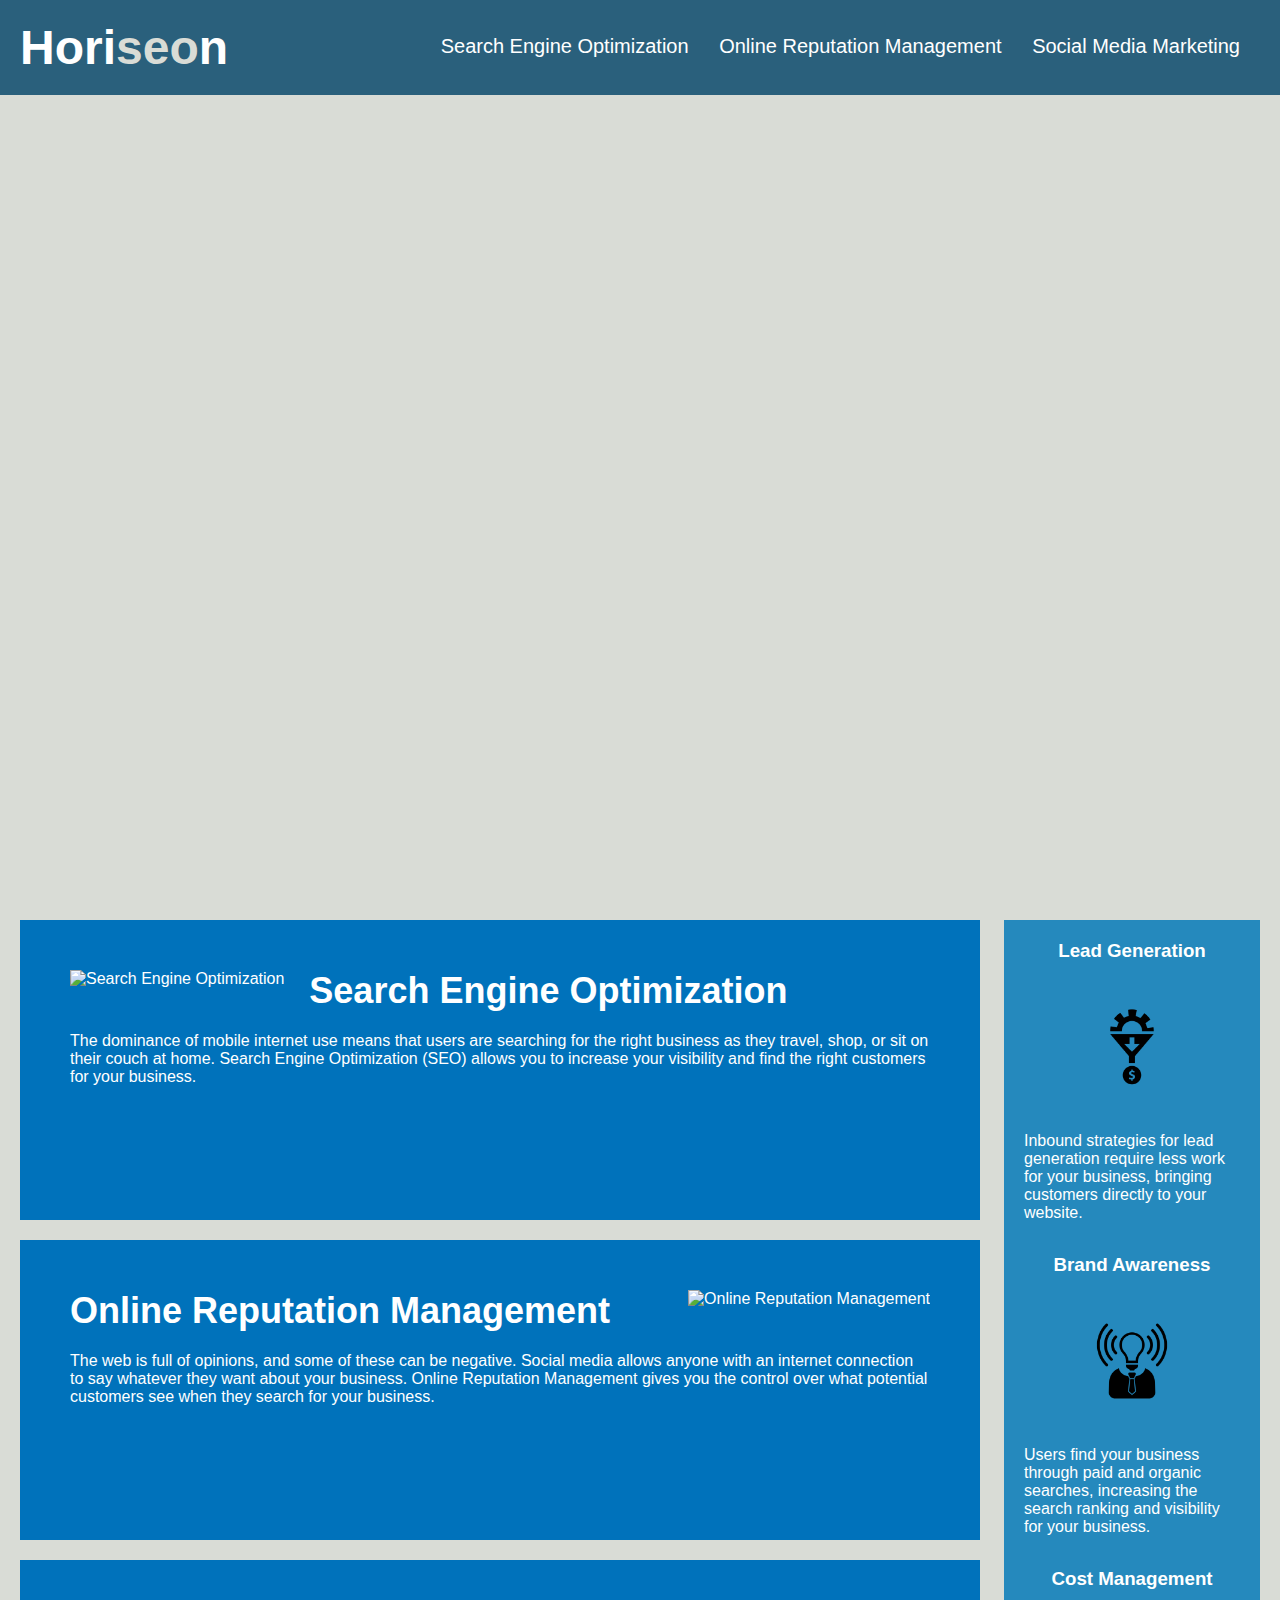
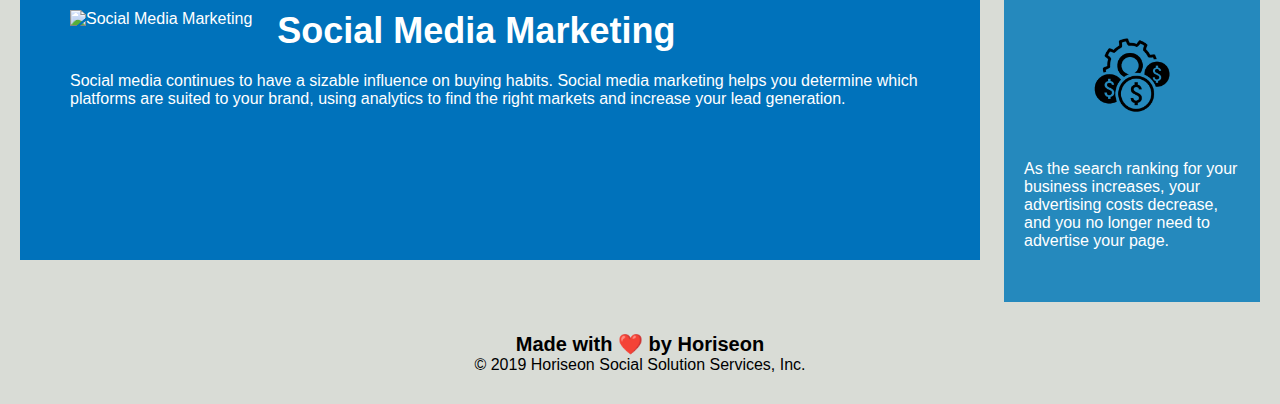
==== index.html @ 91b0189a "fixed file structure" ====
<!DOCTYPE html>
<html lang="en-us">

<head>
    <meta charset="UTF-8" />
    <link rel="stylesheet" href="./assets/css/style.css">
    <title>website</title>
</head>

<body>
<!-- Header and Nav Bar -->
    <header class="header">
        <h1>Hori<span class="seo">seo</span>n</h1>
        <nav>
            <ul>
                <li>
                    <a href="#search-engine-optimization">Search Engine Optimization</a>
                </li>
                <li>
                    <a href="#online-reputation-management">Online Reputation Management</a>
                </li>
                <li>
                    <a href="#social-media-marketing">Social Media Marketing</a>
                </li>
            </ul>
        </nav>
    </header>
<!-- Hero Image -->
    <section>
        <div class="hero"></div>
    </section>

    <div class="content">
        <div class="search-engine-optimization">
            <img src="./assets/images/search-engine-optimization.jpg" class="float-left"  alt=" Search Engine Optimization"/>
            <h2>Search Engine Optimization</h2>
            <p>
                The dominance of mobile internet use means that users are searching for the right business as they travel, shop, or sit on their couch at home. Search Engine Optimization (SEO) allows you to increase your visibility and find the right customers for your business.
            </p>
        </div>
        <div id="online-reputation-management" class="online-reputation-management">
            <img src="./assets/images/online-reputation-management.jpg" class="float-right" alt="Online Reputation Management"/>
            <h2>Online Reputation Management</h2>
            <p>
                The web is full of opinions, and some of these can be negative. Social media allows anyone with an internet connection to say whatever they want about your business. Online Reputation Management gives you the control over what potential customers see when they search for your business.
            </p>
        </div>
        <div id="social-media-marketing" class="social-media-marketing">
            <img src="./assets/images/social-media-marketing.jpg" class="float-left" alt="Social Media Marketing"/>
            <h2>Social Media Marketing</h2>
            <p>
                Social media continues to have a sizable influence on buying habits. Social media marketing helps you determine which platforms are suited to your brand, using analytics to find the right markets and increase your lead generation.
            </p>
        </div>
    </div>

    <div class="benefits" >
        <div class="benefit-lead">
            <h3>Lead Generation</h3>
            <img src="./assets/images/lead-generation.png" alt="Lead Generation"/>
            <p>
                Inbound strategies for lead generation require less work for your business, bringing customers directly to your website.
            </p>
        </div>
        <div class="benefit-brand">
            <h3>Brand Awareness</h3>
            <img src="./assets/images/brand-awareness.png" alt="Brand Awareness"/>
            <p>
                Users find your business through paid and organic searches, increasing the search ranking and visibility for your business.
            </p>
        </div>
        <div class="benefit-cost">
            <h3>Cost Management</h3>
            <img src="./assets/images/cost-management.png" alt="Cost Management"></img>
            <p>
                As the search ranking for your business increases, your advertising costs decrease, and you no longer need to advertise your page.
            </p>
        </div>
    </div>

    <div class="footer">
        <h2>Made with ❤️️ by Horiseon</h2>
        <p>
            &copy; 2019 Horiseon Social Solution Services, Inc.
        </p>
    </div>
</body>

</html>
---- assets/css/style.css ----
* {
    box-sizing: border-box;
    padding: 0;
    margin: 0;
}

body {
    background-color: #d9dcd6;
}

.header {
    padding: 20px;
    font-family: 'Trebuchet MS', 'Lucida Sans Unicode', 'Lucida Grande', 'Lucida Sans', Arial, sans-serif;
    background-color: #2a607c;
    color: #ffffff;
}

.header h1 {
    display: inline-block;
    font-size: 48px;
}

.header h1 .seo {
    color: #d9dcd6;
}

.header nav {
    padding-top: 15px;
    margin-right: 20px;
    float: right;
    font-family: 'Gill Sans', 'Gill Sans MT', Calibri, 'Trebuchet MS', sans-serif;
    font-size: 20px;
}

.header nav ul {
    list-style-type: none;
}

.header nav ul li {
    display: inline-block;
    margin-left: 25px;
}

a {
    color: #ffffff;
    text-decoration: none;
}

p {
    font-size: 16px;
}

.hero {
    height: 800px;
    width: 100%;
    margin-bottom: 25px;
    background-image: url("../images/digital-marketing-meeting.jpg");
    background-size: cover;
    background-position: center;
}

.float-left {
    float: left;
    margin-right: 25px;
}

.float-right {
    float: right;
    margin-left: 25px;
}

.content {
    width: 75%;
    display: inline-block;
    margin-left: 20px;
}

.benefits {
    margin-right: 20px;
    padding: 20px;
    clear: both;
    float: right;
    width: 20%;
    height: 100%;
    font-family: 'Gill Sans', 'Gill Sans MT', Calibri, 'Trebuchet MS', sans-serif;
    background-color: #2589bd;
}

.benefit-lead {
    margin-bottom: 32px;
    color: #ffffff;
}

.benefit-brand {
    margin-bottom: 32px;
    color: #ffffff;
}

.benefit-cost {
    margin-bottom: 32px;
    color: #ffffff;
}

.benefit-lead h3 {
    margin-bottom: 10px;
    text-align: center;
}

.benefit-brand h3 {
    margin-bottom: 10px;
    text-align: center;
}

.benefit-cost h3 {
    margin-bottom: 10px;
    text-align: center;
}

.benefit-lead img {
    display: block;
    margin: 10px auto;
    max-width: 150px;
}

.benefit-brand img {
    display: block;
    margin: 10px auto;
    max-width: 150px;
}

.benefit-cost img {
    display: block;
    margin: 10px auto;
    max-width: 150px;
}

.search-engine-optimization {
    margin-bottom: 20px;
    padding: 50px;
    height: 300px;
    font-family: 'Gill Sans', 'Gill Sans MT', Calibri, 'Trebuchet MS', sans-serif;
    background-color: #0072bb;
    color: #ffffff;
}

.online-reputation-management {
    margin-bottom: 20px;
    padding: 50px;
    height: 300px;
    font-family: 'Gill Sans', 'Gill Sans MT', Calibri, 'Trebuchet MS', sans-serif;
    background-color: #0072bb;
    color: #ffffff;
}

.social-media-marketing {
    margin-bottom: 20px;
    padding: 50px;
    height: 300px;
    font-family: 'Gill Sans', 'Gill Sans MT', Calibri, 'Trebuchet MS', sans-serif;
    background-color: #0072bb;
    color: #ffffff;
}

.search-engine-optimization img {
    max-height: 200px;
}

.online-reputation-management img {
    max-height: 200px;
}

.social-media-marketing img {
    max-height: 200px;
}

.search-engine-optimization h2 {
    margin-bottom: 20px;
    font-size: 36px;
}

.online-reputation-management h2 {
    margin-bottom: 20px;
    font-size: 36px;
}

.social-media-marketing h2 {
    margin-bottom: 20px;
    font-size: 36px;
}

.footer {
    padding: 30px;
    clear: both;
    font-family: 'Trebuchet MS', 'Lucida Sans Unicode', 'Lucida Grande', 'Lucida Sans', Arial, sans-serif;
    text-align: center;
}

.footer h2 {
    font-size: 20px;
}
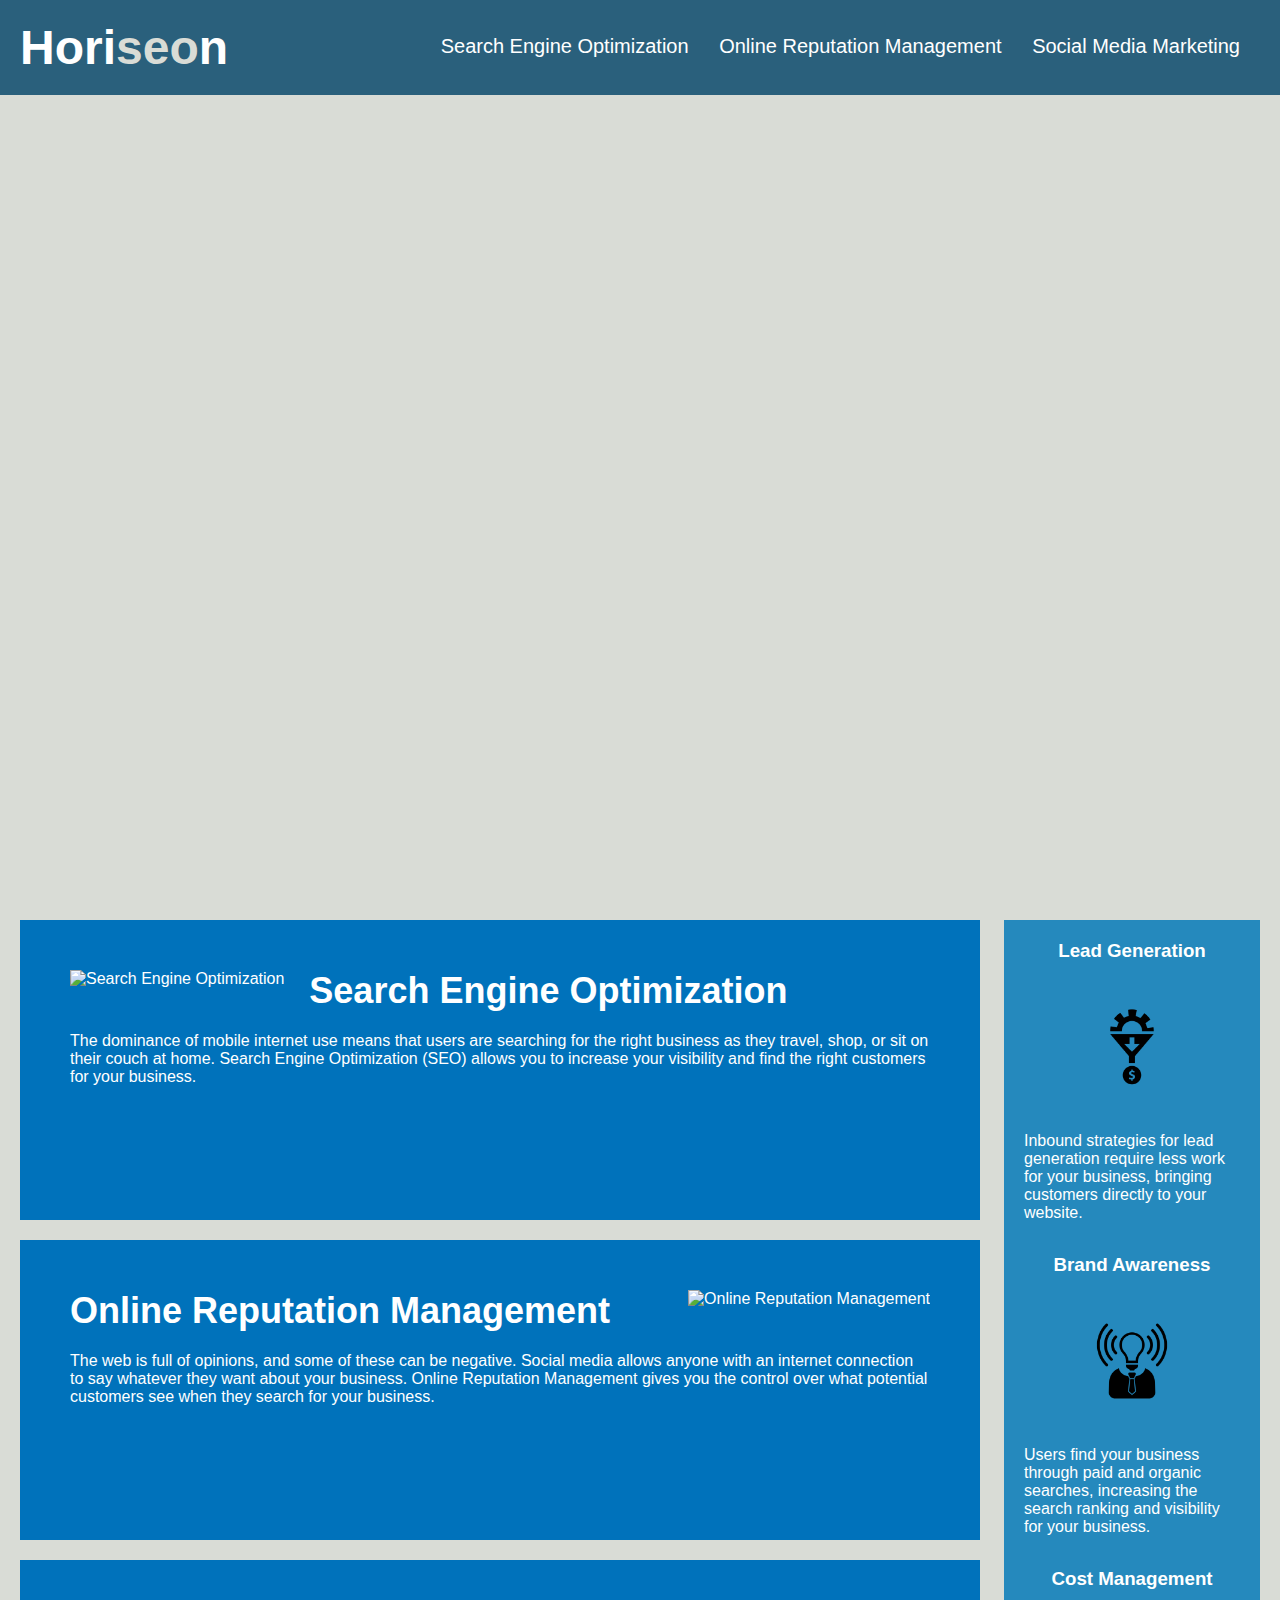
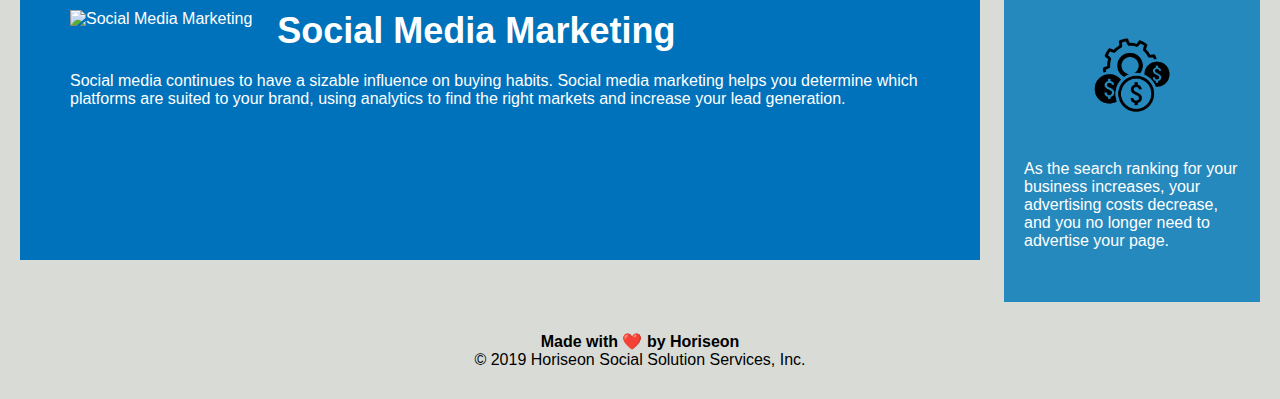
==== commit 66934c5e: "Changed footer from h2 to h4" ====
--- a/index.html
+++ b/index.html
@@ -8,7 +8,7 @@
 </head>
 
 <body>
-<!-- Header and Nav Bar -->
+    <!-- Header and Nav Bar -->
     <header class="header">
         <h1>Hori<span class="seo">seo</span>n</h1>
         <nav>
@@ -25,65 +25,76 @@
             </ul>
         </nav>
     </header>
-<!-- Hero Image -->
-    <section>
-        <div class="hero"></div>
-    </section>
+    <!-- Hero Image -->
 
-    <div class="content">
-        <div class="search-engine-optimization">
-            <img src="./assets/images/search-engine-optimization.jpg" class="float-left"  alt=" Search Engine Optimization"/>
+    <div class="hero"></div>
+
+    <!-- Main section -->
+    <main>
+        <section id="search-engine-optimization">
+            <img src="./assets/images/search-engine-optimization.jpg" class="float-left"
+                alt=" Search Engine Optimization" />
             <h2>Search Engine Optimization</h2>
             <p>
-                The dominance of mobile internet use means that users are searching for the right business as they travel, shop, or sit on their couch at home. Search Engine Optimization (SEO) allows you to increase your visibility and find the right customers for your business.
+                The dominance of mobile internet use means that users are searching for the right business as they
+                travel, shop, or sit on their couch at home. Search Engine Optimization (SEO) allows you to increase
+                your visibility and find the right customers for your business.
             </p>
-        </div>
-        <div id="online-reputation-management" class="online-reputation-management">
-            <img src="./assets/images/online-reputation-management.jpg" class="float-right" alt="Online Reputation Management"/>
+        </section>
+        <section id="online-reputation-management">
+            <img src="./assets/images/online-reputation-management.jpg" class="float-right"
+                alt="Online Reputation Management" />
             <h2>Online Reputation Management</h2>
             <p>
-                The web is full of opinions, and some of these can be negative. Social media allows anyone with an internet connection to say whatever they want about your business. Online Reputation Management gives you the control over what potential customers see when they search for your business.
+                The web is full of opinions, and some of these can be negative. Social media allows anyone with an
+                internet connection to say whatever they want about your business. Online Reputation Management gives
+                you the control over what potential customers see when they search for your business.
             </p>
-        </div>
-        <div id="social-media-marketing" class="social-media-marketing">
-            <img src="./assets/images/social-media-marketing.jpg" class="float-left" alt="Social Media Marketing"/>
+        </section>
+        <section id="social-media-marketing" class="social-media-marketing">
+            <img src="./assets/images/social-media-marketing.jpg" class="float-left" alt="Social Media Marketing" />
             <h2>Social Media Marketing</h2>
             <p>
-                Social media continues to have a sizable influence on buying habits. Social media marketing helps you determine which platforms are suited to your brand, using analytics to find the right markets and increase your lead generation.
+                Social media continues to have a sizable influence on buying habits. Social media marketing helps you
+                determine which platforms are suited to your brand, using analytics to find the right markets and
+                increase your lead generation.
             </p>
-        </div>
-    </div>
-
-    <div class="benefits" >
-        <div class="benefit-lead">
+        </section> 
+    </main>
+    <!-- Side Bar -->
+    <aside class="benefits">
+        <section class="benefit-lead">
             <h3>Lead Generation</h3>
-            <img src="./assets/images/lead-generation.png" alt="Lead Generation"/>
+            <img src="./assets/images/lead-generation.png" alt="Lead Generation" />
             <p>
-                Inbound strategies for lead generation require less work for your business, bringing customers directly to your website.
+                Inbound strategies for lead generation require less work for your business, bringing customers directly
+                to your website.
             </p>
-        </div>
-        <div class="benefit-brand">
+        </section>
+        <section class="benefit-brand">
             <h3>Brand Awareness</h3>
-            <img src="./assets/images/brand-awareness.png" alt="Brand Awareness"/>
+            <img src="./assets/images/brand-awareness.png" alt="Brand Awareness" />
             <p>
-                Users find your business through paid and organic searches, increasing the search ranking and visibility for your business.
+                Users find your business through paid and organic searches, increasing the search ranking and visibility
+                for your business.
             </p>
-        </div>
-        <div class="benefit-cost">
+        </section>
+        <section class="benefit-cost">
             <h3>Cost Management</h3>
             <img src="./assets/images/cost-management.png" alt="Cost Management"></img>
             <p>
-                As the search ranking for your business increases, your advertising costs decrease, and you no longer need to advertise your page.
+                As the search ranking for your business increases, your advertising costs decrease, and you no longer
+                need to advertise your page.
             </p>
-        </div>
-    </div>
-
-    <div class="footer">
-        <h2>Made with ❤️️ by Horiseon</h2>
+        </section>
+    </aside>
+    <!-- Footer -->
+    <footer class="footer">
+        <h4>Made with ❤️️ by Horiseon</h4>
         <p>
             &copy; 2019 Horiseon Social Solution Services, Inc.
         </p>
-    </div>
+    </footer>
 </body>
 
-</html>
+</html>--- a/assets/css/style.css
+++ b/assets/css/style.css
@@ -69,7 +69,7 @@
     margin-left: 25px;
 }
 
-.content {
+main {
     width: 75%;
     display: inline-block;
     margin-left: 20px;
@@ -134,7 +134,7 @@
     max-width: 150px;
 }
 
-.search-engine-optimization {
+#search-engine-optimization {
     margin-bottom: 20px;
     padding: 50px;
     height: 300px;
@@ -143,7 +143,7 @@
     color: #ffffff;
 }
 
-.online-reputation-management {
+#online-reputation-management {
     margin-bottom: 20px;
     padding: 50px;
     height: 300px;
@@ -152,7 +152,7 @@
     color: #ffffff;
 }
 
-.social-media-marketing {
+#social-media-marketing {
     margin-bottom: 20px;
     padding: 50px;
     height: 300px;
@@ -161,32 +161,34 @@
     color: #ffffff;
 }
 
-.search-engine-optimization img {
+#search-engine-optimization img {
     max-height: 200px;
 }
 
-.online-reputation-management img {
+#online-reputation-management img {
     max-height: 200px;
 }
 
-.social-media-marketing img {
+#social-media-marketing img {
     max-height: 200px;
 }
 
-.search-engine-optimization h2 {
+#search-engine-optimization h2 {
     margin-bottom: 20px;
     font-size: 36px;
 }
 
-.online-reputation-management h2 {
+#online-reputation-management h2 {
     margin-bottom: 20px;
     font-size: 36px;
 }
 
-.social-media-marketing h2 {
+#social-media-marketing h2 {
     margin-bottom: 20px;
     font-size: 36px;
 }
+
+
 
 .footer {
     padding: 30px;
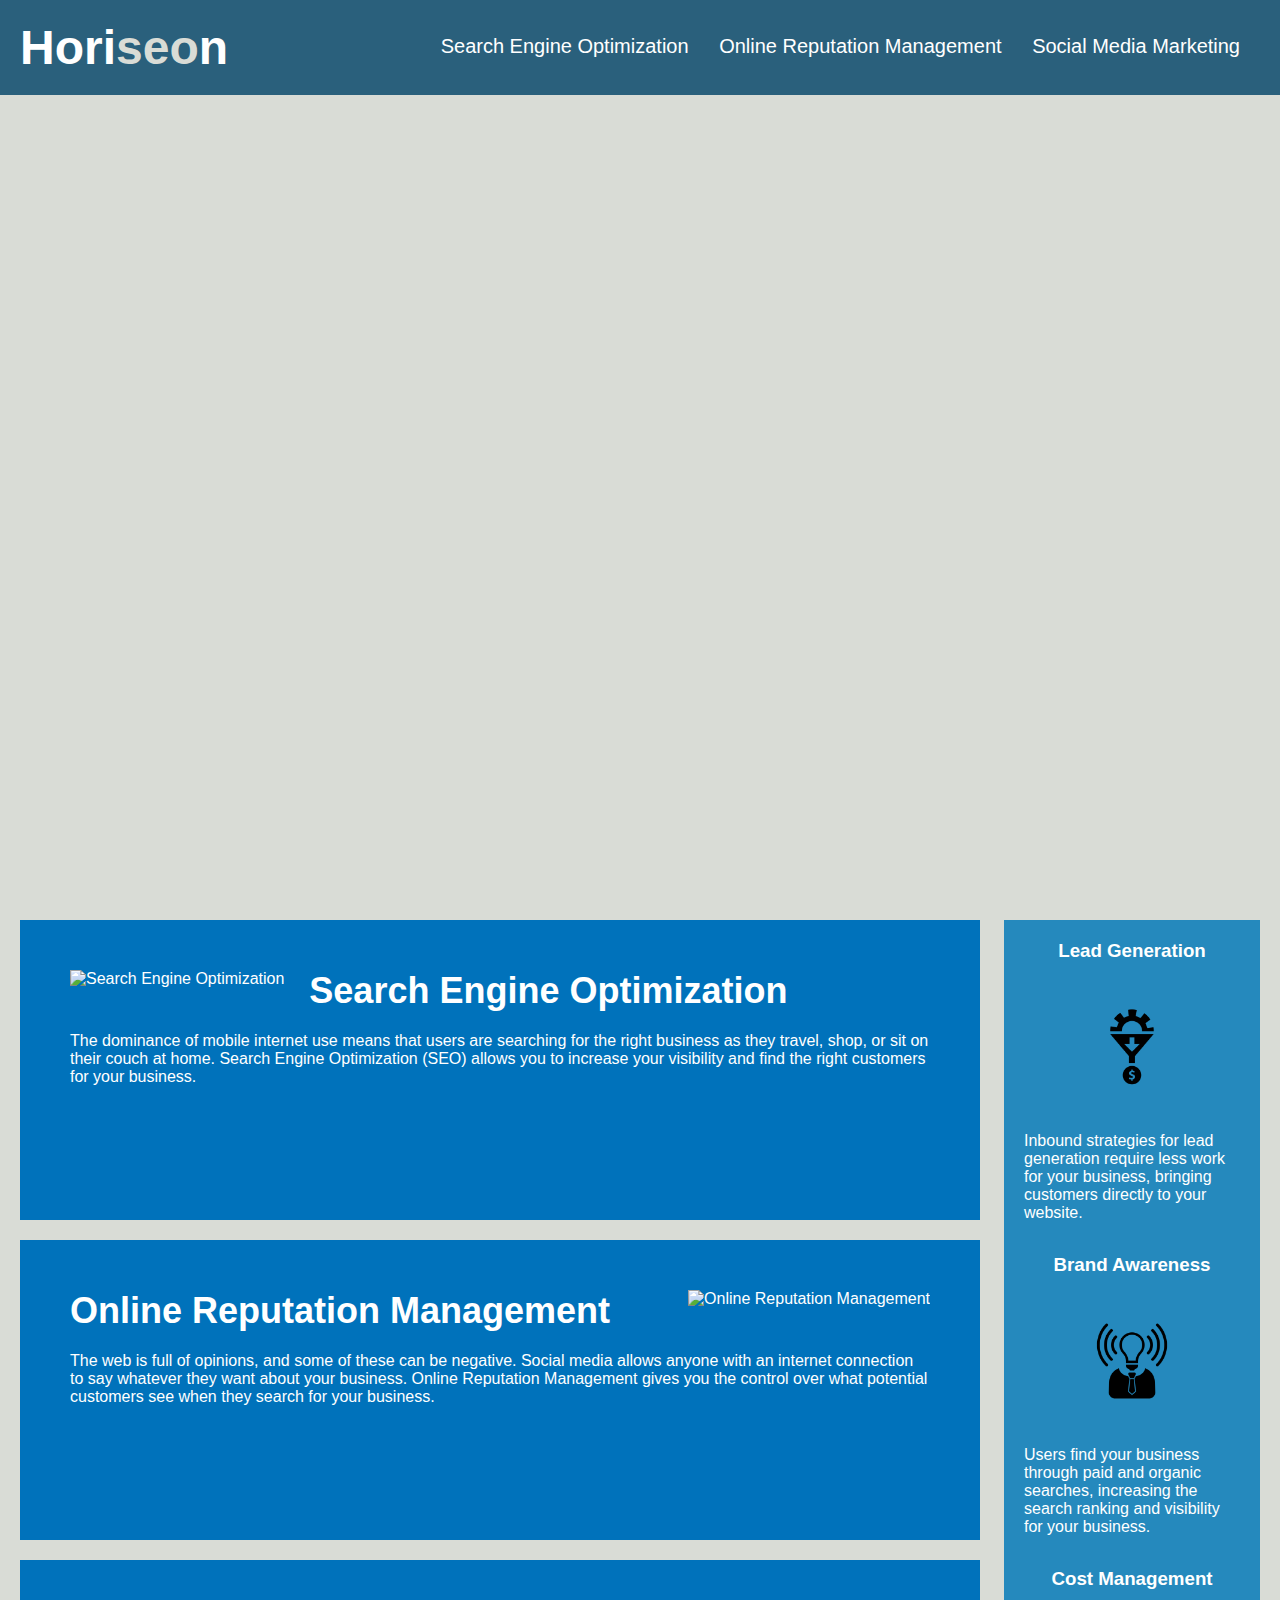
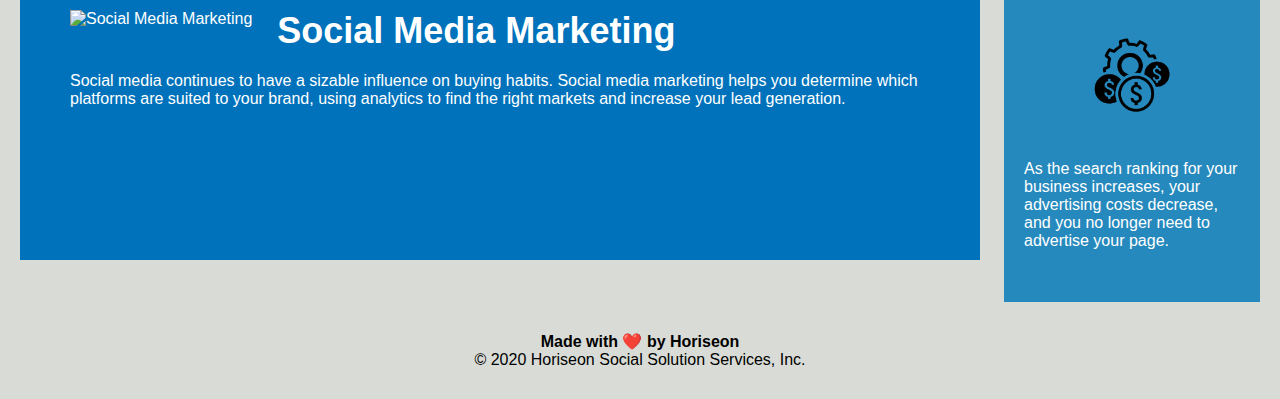
==== commit 2b5eb917: "Final Commit" ====
--- a/index.html
+++ b/index.html
@@ -4,7 +4,7 @@
 <head>
     <meta charset="UTF-8" />
     <link rel="stylesheet" href="./assets/css/style.css">
-    <title>website</title>
+    <title>Horiseon</title>
 </head>
 
 <body>
@@ -26,7 +26,6 @@
         </nav>
     </header>
     <!-- Hero Image -->
-
     <div class="hero"></div>
 
     <!-- Main section -->
@@ -92,7 +91,7 @@
     <footer class="footer">
         <h4>Made with ❤️️ by Horiseon</h4>
         <p>
-            &copy; 2019 Horiseon Social Solution Services, Inc.
+            &copy; 2020 Horiseon Social Solution Services, Inc.
         </p>
     </footer>
 </body>
--- a/assets/css/style.css
+++ b/assets/css/style.css
@@ -196,7 +196,3 @@
     font-family: 'Trebuchet MS', 'Lucida Sans Unicode', 'Lucida Grande', 'Lucida Sans', Arial, sans-serif;
     text-align: center;
 }
-
-.footer h2 {
-    font-size: 20px;
-}
